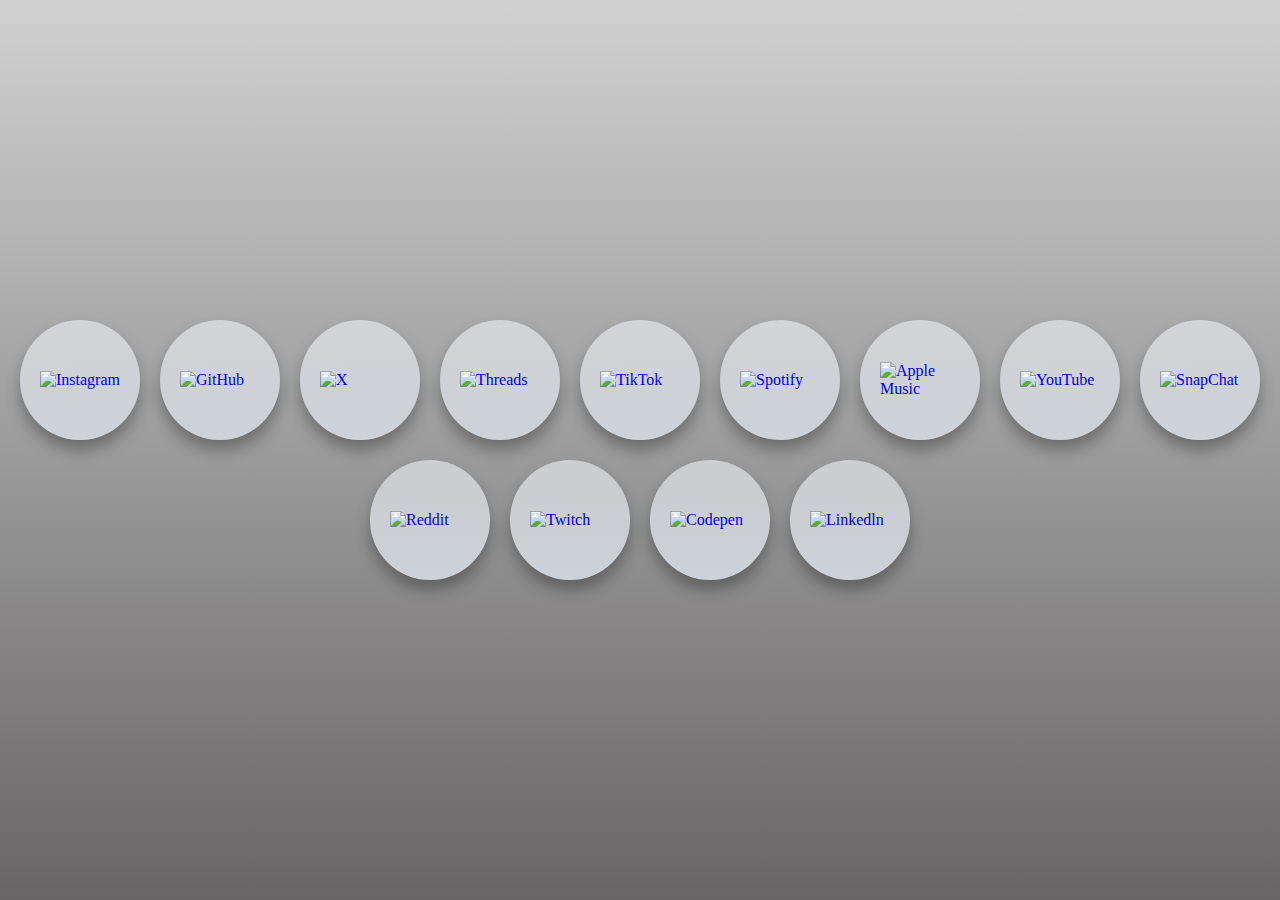
==== RedesSociales.html @ dbe78c21 "modified:   RedesSociales.html 	modified:   script.js 	modified:   style.css" ====
<!DOCTYPE html>
<html lang="es">
<head>
    <meta charset="UTF-8">
    <meta name="viewport" content="width=device-width, initial-scale=1.0">
    <meta name="theme-color" content="#0000FF">
    <title>Redes Sociales | anaa_chun</title>
    <link rel="stylesheet" href="style.css">
    <script src="script.js"></script>
    <link rel="" href="style.js">
    <link rel="shortcut icon" href="https://github.com/anaa-chun/Images/blob/master/Logos%20Redes%20Sociales/favicon.png?raw=true" type="image/x-icon">
</head>


<body>
    <ul>
        <li><a href="https://www.instagram.com/anaa_chun" src="www.instagram.com/anaa_chun"><img class="RedesSociales" src="https://raw.githubusercontent.com/anaa-chun/Images/refs/heads/master/Logos%20Redes%20Sociales/Instagram.png" alt="Instagram"></a> </i></a></li>
        <li><a href="https://github.com/anaa-chun"><img class="RedesSociales" src="https://github.com/anaa-chun/Images/blob/master/Logos%20Redes%20Sociales/GitHub.png?raw=true" alt="GitHub"></a> </i></a></li>
        <li><a href="https://x.com/anaa_chun"><img class="RedesSociales" src="https://github.com/anaa-chun/Images/blob/master/Logos%20Redes%20Sociales/X.png?raw=true" alt="X"></a> </i></a></li>
        <li><a href="https://www.threads.net/@anaa_chun"><img class="RedesSociales" src="https://github.com/anaa-chun/Images/blob/master/Logos%20Redes%20Sociales/Threads.png?raw=true" alt="Threads"></a> </i></a></li>
        <li><a href="http://www.tiktok.com/@anaa_chun"><img class="RedesSociales" src="https://github.com/anaa-chun/Images/blob/master/Logos%20Redes%20Sociales/TikTok.png?raw=true" alt="TikTok"></a> </i></a></li>
        <li><a href="https://open.spotify.com/user/yfda4sphoue125hki5d371zfd"><img class="RedesSociales" src="https://github.com/anaa-chun/Images/blob/master/Logos%20Redes%20Sociales/Spotify.png?raw=true" alt="Spotify"></a> </i></a></li>
        <li><a href="https://music.apple.com/profile/anaa_chun"><img class="RedesSociales" src="https://github.com/anaa-chun/Images/blob/master/Logos%20Redes%20Sociales/AppleMusic.png?raw=true" alt="Apple Music"></a> </i></a></li>
        <li><a href="https://www.youtube.com/@anaa_chun"><img class="RedesSociales" src="https://github.com/anaa-chun/Images/blob/master/Logos%20Redes%20Sociales/YouTube.png?raw=true" alt="YouTube"></a> </i></a></li>
        <li><a href="https://snapchat.com/t/Ss6QA8lY"><img class="RedesSociales" src="https://github.com/anaa-chun/Images/blob/master/Logos%20Redes%20Sociales/SnapChat.png?raw=true" alt="SnapChat"></a> </i></a></li>
        <li><a href="https://www.reddit.com/user/anaa_chun/"><img class="RedesSociales" src="https://github.com/anaa-chun/Images/blob/master/Logos%20Redes%20Sociales/Reddit.png?raw=true" alt="Reddit"></a> </i></a></li>
        <li><a href="https://m.twitch.tv/anaa_chun/home"><img class="RedesSociales" src="https://github.com/anaa-chun/Images/blob/master/Logos%20Redes%20Sociales/Twitch.png?raw=true" alt="Twitch"></a> </i></a></li>
        <li><a href="https://codepen.io/anaa_chun"><img class="RedesSociales" src="https://github.com/anaa-chun/Images/blob/master/Logos%20Redes%20Sociales/Codepen.png?raw=true" alt="Codepen"></a> </i></a></li>
        <li><a href="https://www.linkedin.com/in/anaa-chun/"><img class="RedesSociales" src="https://github.com/anaa-chun/Images/blob/master/Logos%20Redes%20Sociales/Linkedln.png?raw=true" alt="Linkedln"></a> </i></a></li>
        <!-- <li><a href="#"><img class="RedesSociales" src="https://github.com/anaa-chun/Images/blob/master/Logos%20Redes%20Sociales/Discord.png?raw=true" alt="Discord"></a> </i></a></li> --> <!-- hasta que Discord me permita compartir mi enlace -->
    </ul>
</body>

</html>
---- style.css ----
body {
    margin: 0;
    padding: 0;
    background: linear-gradient(rgba(87, 87, 88, 0.274), rgb(103, 101, 101));
    min-height: 100vh;
    display: flex;
    justify-content: center;
    align-items: center;
}

/* Contenedor de los círculos */
ul {
    margin: 0;
    padding: 0;
    display: flex;
    flex-wrap: wrap;
    justify-content: center;
    align-items: center;
    max-width: 100%;
    gap: 20px;
    /* Espacio entre los círculos */
}

/* Elemento de la lista quitar los puntos esos*/
ul li {
    list-style: none;
}

/* Enlaces (círculos) */
ul li a {
    display: flex;
    justify-content: center;
    align-items: center;
    width: 80px;
    height: 80px;
    border-radius: 50%;
    text-decoration: none;
    padding: 20px;
    box-shadow: 0 10px 15px rgba(0, 0, 0, 0.3);
    background: linear-gradient(2deg, #cdd3d9, #f1f4f891);
    transition: transform 0.3s ease, box-shadow 0.3s ease;
}

/* Efecto hover para los círculos */
ul li a:hover {
    transform: scale(1.1);
    /* Aumenta ligeramente el tamaño */
    box-shadow: 0 5px 10px rgba(0, 0, 0, 0.3);
}

/* Iconos dentro de los círculos */
ul li a .fab {
    font-size: 30px;
    color: #262626;
    transition: color 0.3s ease;
}

/* Imágenes dentro de los círculos */
ul li a img {
    width: 60%;
    height: auto;
}

/* Estilos para .RedesSociales */
.RedesSociales {
    width: 80px;
    /* Tamaño por defecto */
    height: auto;
    transition: transform 0.3s ease;
    /* Efecto de transición al pasar el ratón */
}


/* TEMA DE RESPONSIVE (adaptación para distintas pantallas) */

/* Diseño responsive */
@media (max-width: 868px) {
    ul li a {
        width: 60px;
        height: 60px;
        margin: 3px;
    }

    ul li a .fab {
        font-size: 24px;
    }
}

@media (max-width: 480px) {
    ul li a {
        width: 50px;
        height: 50px;
    }

    ul li a .fab {
        font-size: 20px;
    }
}

/* respinsive imagenes */
@media (max-width: 768px) {
    .RedesSociales {
        width: 60px;
        /* Tamaño para tablets */
    }
}

@media (max-width: 480px) {
    .RedesSociales {
        width: 60px;
        /* Tamaño para móviles */
    }
}
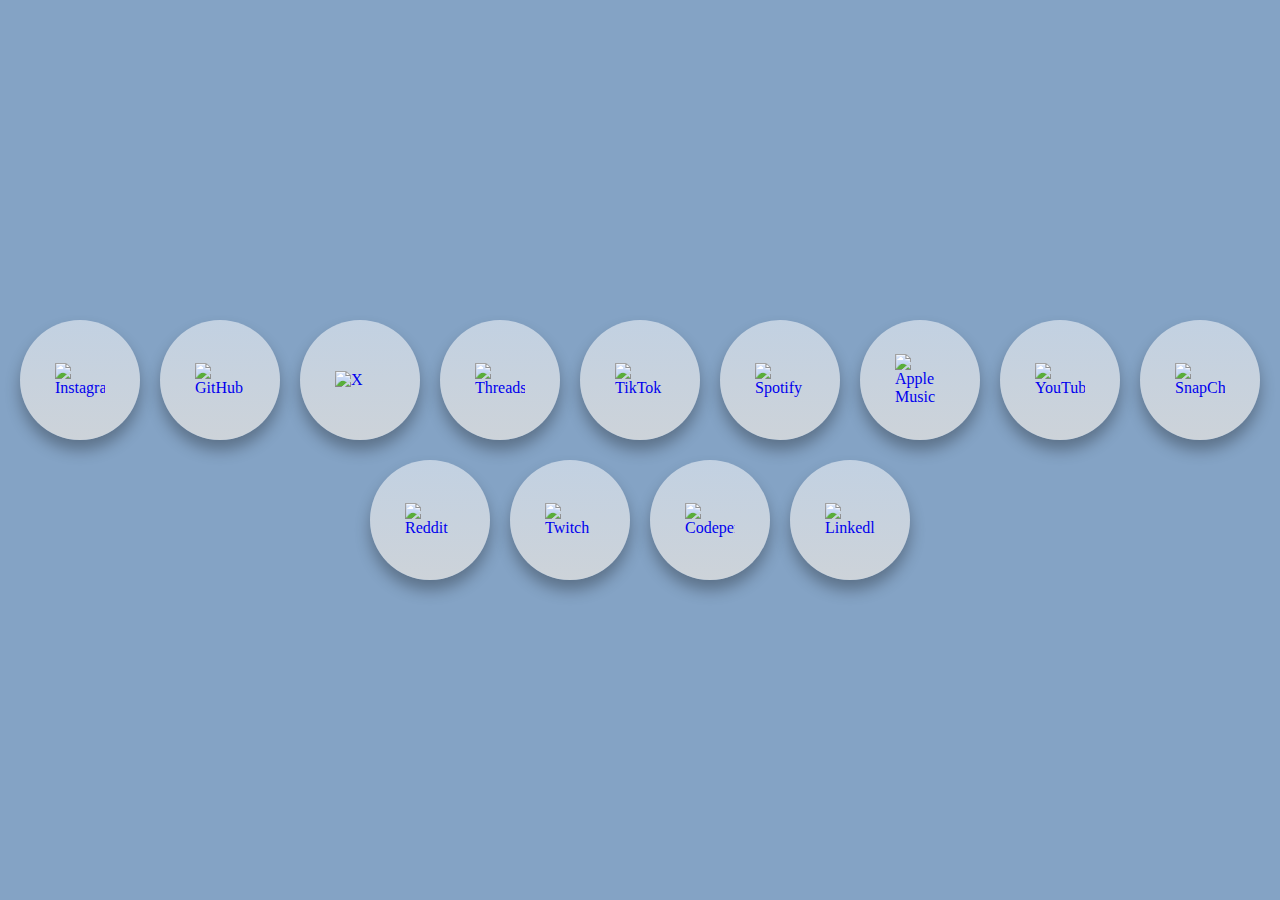
==== commit 6b829ce3: "modified:   RedesSociales.html" ====
--- a/RedesSociales.html
+++ b/RedesSociales.html
@@ -3,7 +3,7 @@
 <head>
     <meta charset="UTF-8">
     <meta name="viewport" content="width=device-width, initial-scale=1.0">
-    <meta name="theme-color" content="#0000FF">
+    <meta name="theme-color" content="#84a3c5">
     <title>Redes Sociales | anaa_chun</title>
     <link rel="stylesheet" href="style.css">
     <script src="script.js"></script>
--- a/style.css
+++ b/style.css
@@ -1,114 +1,113 @@
-
 body {
-    margin: 0;
-    padding: 0;
-    background: linear-gradient(rgba(87, 87, 88, 0.274), rgb(103, 101, 101));
-    min-height: 100vh;
-    display: flex;
-    justify-content: center;
-    align-items: center;
+  margin: 0;
+  padding: 0;
+  /* background: linear-gradient(rgba(87, 87, 88, 0.274), rgb(103, 101, 101)); */
+  background-color: #84a3c5;
+  min-height: 100vh;
+  display: flex;
+  justify-content: center;
+  align-items: center;
 }
 
 /* Contenedor de los círculos */
 ul {
-    margin: 0;
-    padding: 0;
-    display: flex;
-    flex-wrap: wrap;
-    justify-content: center;
-    align-items: center;
-    max-width: 100%;
-    gap: 20px;
-    /* Espacio entre los círculos */
+  margin: 0;
+  padding: 0;
+  display: flex;
+  flex-wrap: wrap;
+  justify-content: center;
+  align-items: center;
+  max-width: 100%;
+  gap: 20px;
+  /* Espacio entre los círculos */
 }
 
 /* Elemento de la lista quitar los puntos esos*/
 ul li {
-    list-style: none;
+  list-style: none;
 }
 
 /* Enlaces (círculos) */
 ul li a {
-    display: flex;
-    justify-content: center;
-    align-items: center;
-    width: 80px;
-    height: 80px;
-    border-radius: 50%;
-    text-decoration: none;
-    padding: 20px;
-    box-shadow: 0 10px 15px rgba(0, 0, 0, 0.3);
-    background: linear-gradient(2deg, #cdd3d9, #f1f4f891);
-    transition: transform 0.3s ease, box-shadow 0.3s ease;
+  display: flex;
+  justify-content: center;
+  align-items: center;
+  width: 80px;
+  height: 80px;
+  border-radius: 50%;
+  text-decoration: none;
+  padding: 20px;
+  box-shadow: 0 10px 15px rgba(0, 0, 0, 0.3);
+  background: linear-gradient(2deg, #cdd3d9, #f1f4f891);
+  transition: transform 0.3s ease, box-shadow 0.3s ease;
 }
 
 /* Efecto hover para los círculos */
 ul li a:hover {
-    transform: scale(1.1);
-    /* Aumenta ligeramente el tamaño */
-    box-shadow: 0 5px 10px rgba(0, 0, 0, 0.3);
+  transform: scale(1.1);
+  /* Aumenta ligeramente el tamaño */
+  box-shadow: 0 5px 10px rgba(0, 0, 0, 0.3);
 }
 
 /* Iconos dentro de los círculos */
 ul li a .fab {
-    font-size: 30px;
-    color: #262626;
-    transition: color 0.3s ease;
+  font-size: 30px;
+  color: #262626;
+  transition: color 0.3s ease;
 }
 
 /* Imágenes dentro de los círculos */
 ul li a img {
-    width: 60%;
-    height: auto;
+  width: 60%;
+  height: auto;
 }
 
-/* Estilos para .RedesSociales */
-.RedesSociales {
-    width: 80px;
-    /* Tamaño por defecto */
-    height: auto;
-    transition: transform 0.3s ease;
-    /* Efecto de transición al pasar el ratón */
+/* Estilos para .Imagenes*/
+img.RedesSociales {
+  width: 50px;
+  /* Tamaño por defecto */
+  height: auto;
+  transition: transform 0.3s ease;
+  /* Efecto de transición al pasar el ratón */
 }
-
 
 /* TEMA DE RESPONSIVE (adaptación para distintas pantallas) */
 
 /* Diseño responsive */
 @media (max-width: 868px) {
-    ul li a {
-        width: 60px;
-        height: 60px;
-        margin: 3px;
-    }
+  ul li a {
+    width: 60px;
+    height: 60px;
+    margin: 3px;
+  }
 
-    ul li a .fab {
-        font-size: 24px;
-    }
+  ul li a .fab {
+    font-size: 24px;
+  }
 }
 
 @media (max-width: 480px) {
-    ul li a {
-        width: 50px;
-        height: 50px;
-    }
+  ul li a {
+    width: 50px;
+    height: 50px;
+  }
 
-    ul li a .fab {
-        font-size: 20px;
-    }
+  ul li a .fab {
+    font-size: 20px;
+  }
 }
 
 /* respinsive imagenes */
 @media (max-width: 768px) {
-    .RedesSociales {
-        width: 60px;
-        /* Tamaño para tablets */
-    }
+  img.RedesSociales {
+    width: 60px;
+    /* Tamaño para tablets */
+  }
 }
 
 @media (max-width: 480px) {
-    .RedesSociales {
-        width: 60px;
-        /* Tamaño para móviles */
-    }
-}+  img.RedesSociales {
+    width: 45px;
+    /* Tamaño para móviles */
+  }
+}
